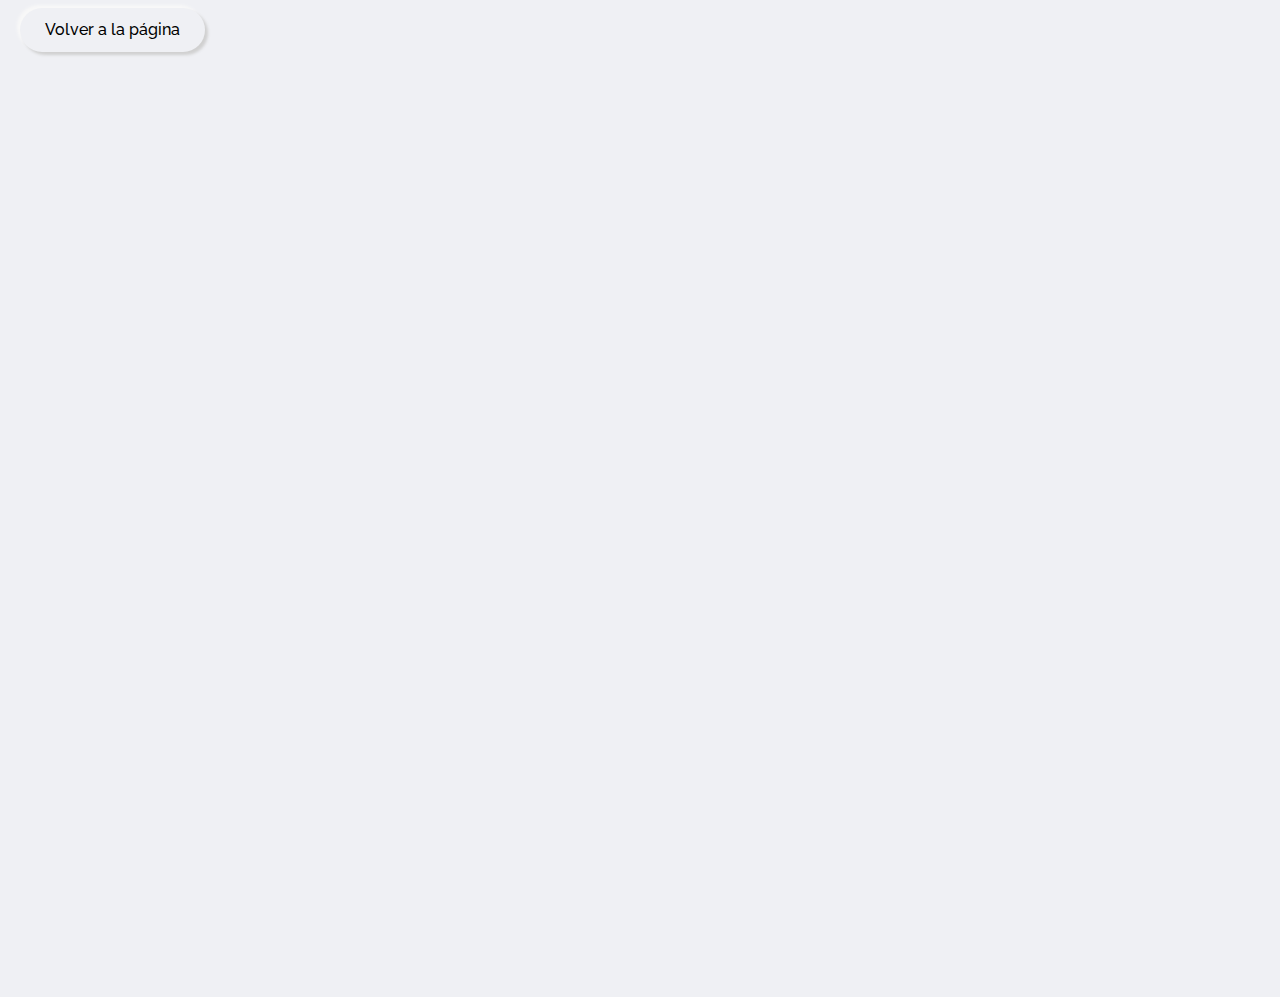
==== pages/cv-page1.html @ 1c16ec81 "first commit" ====
<!DOCTYPE html>
<html lang="es">
<head>
    <meta charset="UTF-8">
    <meta http-equiv="X-UA-Compatible" content="IE=edge">
    <meta name="viewport" content="width=device-width, initial-scale=1.0">
    <link rel="stylesheet" type="text/css" href="../assets/css/style.css">
    <title>cv-page</title>
</head>
<body>


<div class="cv-page">
    <div class="cv-section row justify-content-between">
        <div class="cv-back">
            <a href="/index.html" class="btn-1 outer-shadow hover-in-shadow ">Volver a la página</a>
        </div>
    </div>
</div>

<section class="home-section section">
    <!-- effect wrap start -->
    <div class="effect-wrap">
        <div class="effect effect-3-cv">
        </div>
    </div>
</section>

            

    <iframe name="cvjohn" src="../assets/docs/John.pdf"
    style="width: 100%; height: 100vh; border: none;"></iframe>
</body>
</html>
---- assets/css/style.css ----
/*-----------
fonts
--------------*/
@import url('https://fonts.googleapis.com/css2?family=Raleway:wght@400;500;600;700&display=swap');

/*---------------
global style
----------------*/
/* define custom css variables */
:root{
   --bg-black-900: #000000;
   --bg-black-100: #dddddd;
   --bg-black-50: #eff0f4;
   --bg-opacity: rgba(255,255,255,0.5);
   --text-black-900: #000000;
   --text-black-700: #555555;
   --text-black-600: #666666;
   --text-black-300: #bbbbbb;
   --outer-shadow: 3px 3px 3px #d0d0d0, -3px -3px 3px #f8f8f8;
   --outer-shadow-0: 0 0 0 #d0d0d0, 0 0 0 #f8f8f8;
   --inner-shadow: inset 3px 3px 3px #d0d0d0, inset -3px -3px 3px #f8f8f8;
   --inner-shadow-0: inset 0 0 0 #d0d0d0, inset 0 0 0 #f8f8f8;
}
/* override custom css variables for dark theme */
body.dark{
   --bg-black-900: #ffffff;
   --bg-black-100: #353535;
   --bg-black-50: #2b2c2f;
   --bg-opacity: rgba(43,44,47,0.5);
   --text-black-900: #ffffff;
   --text-black-700: #ffffff;
   --text-black-600: #bbbbbb;
   --outer-shadow: 3px 3px 3px #222327, -3px -3px 3px #363636;
   --outer-shadow-0: 0 0 0 #222327, 0 0 0 #363636;
   --inner-shadow: inset 3px 3px 3px #222327, inset -3px -3px 3px #363636;
   --inner-shadow-0: inset 0 0 0 #222327, inset 0 0 0 #363636;
}
body{
   font-size: 16px;
   line-height: 1.5;
   overflow-x: hidden;
   background-color: var(--bg-black-50);
}
body.hidden-scrolling{
   overflow-y: hidden;
}
*:not(i){
   font-family: 'Raleway', sans-serif;
   font-weight: 400;
}
*{
   margin:0;
   padding: 0;
   box-sizing: border-box;
   outline: none;
}
:before,:after{
   box-sizing: border-box;
}
a{
   text-decoration: none;
}
ul{
   list-style: none;
   margin:0;
   padding:0;
}
img{
   vertical-align: middle;
   max-width: 100%;
}
.container{
   max-width: 1140px;
   margin:auto;
}
.row{
   display: flex;
   flex-wrap: wrap;
}
.justify-content-between{
   justify-content: space-between;
}
.outer-shadow{
   box-shadow: var(--outer-shadow);
}
.inner-shadow{
   box-shadow: var(--inner-shadow);
}
.hover-in-shadow{
   position: relative;
   z-index: 1;
}
.hover-in-shadow:hover{
   box-shadow: var(--outer-shadow-0);  
}
.hover-in-shadow:after{
   content: '';
   position: absolute;
   left:0;
   top:0;
   width: 100%;
   height: 100%;
   transition: all 0.3s ease;
   z-index: -1;
}
.hover-in-shadow:hover:after{
   box-shadow: var(--inner-shadow);
}
.align-items-center{
   align-items: center;
}
.btn-1{
   padding: 10px 25px;
   font-size: 16px;
   font-weight: 500;
   color: var(--skin-color);
   background-color: transparent;
   line-height: 1.5;
   cursor: pointer;
   border-radius: 30px;
   transition: all 0.3s ease;
   display: inline-block;
   border:none;
}
.btn-1:after{
   border-radius: 30px;
}
.effect-wrap .effect{
   position: absolute;
   z-index: -1;
}
.effect-1{
   width: 30px;
   height: 30px;
   border:4px solid #8a49ff;
   right: 10%;
   bottom: 10%;
   animation: spin 10s linear infinite
}
.effect-2{
   left: 3%;
   bottom: 20%;
   width: 40px;
   display: flex;
   flex-wrap: wrap;
   justify-content: space-between;
   animation: topBounce 3s ease-in-out infinite
}
.effect-2 div{
   height: 3px;
   width: 3px;
   background-color: #ff9c07;
   margin:0 3px 8px;
}
.effect-3{
   height: 180px;
   width: 180px;
   border:25px solid var(--skin-color);
   border-radius: 50%;
   left: 50%;
   top:-120px;
   animation: leftBounce 3s ease-in-out infinite
}
.effect-4{
   border-top:30px solid transparent;
   border-left:30px solid #06d79c;
   left: 30%;
   top:20%;
   animation: spin 15s linear infinite;
}
.effect-4:before{
   content: '';
   border-top:30px solid transparent;
   border-left:30px solid #06d79c;
   position: absolute;
   opacity: 0.5;
   left: -35px;
   top:-25px;
}
.effect-5{
   height: 50px;
   width: 50px;
   right: 10%;
   top:30%;
   display: flex;
   justify-content: space-between;
   border-radius: 50%;
   overflow:hidden;
   animation: spin 10s linear infinite;
}
.effect-5 div{
   width: 1px;
   background-color: #4dd0e1;
}
@keyframes spin{
   0%{
      transform: rotate(0deg);
   }
   100%{
      transform: rotate(360deg);
   }
}
@keyframes topBounce{
   0%,100%{
      transform: translateY(0);
   }
   50%{
     transform: translateY(25px);  
   }
}
@keyframes leftBounce{
   0%,100%{
      transform: translateX(0);
   }
   50%{
     transform: translateX(25px);  
   }
}
@keyframes fadeInTop{
   0%{
      opacity:0;
      transform: translateY(-25px);
   }
   100%{
      opacity:1;
      transform: translateY(0px);  
   }
}
.section-title{
   padding: 0 15px;
   flex:0 0 100%;
   max-width: 100%;
   text-align: center;
   margin-bottom: 60px;
}
.section-title h2{
   display: inline-block;
   font-size: 30px;
   font-weight: 700;
   color: var(--text-black-900);
   text-transform: uppercase;
   margin:0;
}
.section-title h2:before{
   content: attr(data-heading);
   display: block;
   font-size: 16px;
   font-weight: 600;
   color: var(--skin-color);
}
.section.hide{
   display: none;
}

/*-----------
preloader
-----------*/
.preloader{
   position: fixed;
   left:0;
   top:0;
   height: 100%;
   width: 100%;
   z-index: 1500;
   background-color: var(--bg-black-50);
   display: flex;
   align-items: center;
   justify-content: center;
}
.preloader.fade-out{
   opacity: 0;
   transition: all 0.6s ease;
}
.preloader .box{
   width: 65px;
   display: flex;
   flex-wrap: wrap;
   justify-content: space-between;
}
.preloader .box div{
   height: 15px;
   width: 15px;
   background-color: var(--skin-color);
   border-radius: 50%;
   animation: loaderAni 1s ease infinite;
}
.preloader .box div:nth-child(2){
   animation-delay: 0.1s;
}
.preloader .box div:nth-child(3){
   animation-delay: 0.2s;
}
@keyframes loaderAni{
   0%,100%{
      transform: translateY(0);
   }
   50%{
      transform: translateY(-30px);  
   }
}
/*-----------
header
-------------*/
.header{
   padding: 20px 15px;
   position: absolute;
   width: 100%;
   top:0;
   left: 0;
   z-index: 99;
}
.header .logo a{
   display: inline-block;
   text-align: center;
   line-height: 36px;
   height: 70px;
   width: 70px;
   font-size: 24px;
   color:var(--skin-color);
   font-weight: 600;
   text-transform: uppercase;
}
.header .hamburger-btn{
   height: 40px;
   width: 40px;
   display: flex;
   align-items: center;
   cursor: pointer;
   border-radius: 50%;
   justify-content: center;
   transition: all 0.3s ease;
}
.header .hamburger-btn:after{
   border-radius: 50%;
}
.header .hamburger-btn span{
   display: block;
   height: 2px;
   width: 16px;
   background-color: var(--bg-black-900);
   position: relative;
}
.header .hamburger-btn span:before,
.header .hamburger-btn span:after{
   content: '';
   position: absolute;
   left:0;
   width: 100%;
   height: 100%;
   background-color: var(--bg-black-900);
}
.header .hamburger-btn span:before{
   top:-6px;
}
.header .hamburger-btn span:after{
   top:6px;
}

/*--------------
navigation menu
----------------*/
.nav-menu{
   position: fixed;
   background-color: var(--bg-black-50);
   padding:0 15px;
   left:0;
   top:0;
   width: 100%;
   height: 100%;
   z-index:-1;
   opacity:0;
   visibility: hidden;
   overflow-y: auto;
}
.fade-out-effect{
   position: fixed;
   left:0;
   top:0;
   width: 100%;
   height: 100%;
   background-color: var(--bg-black-50);
   z-index: -1;
   visibility: hidden;
}
.fade-out-effect.active{
   visibility: visible;
   z-index: 1000;
   animation: fadeOut 0.3s ease-out;
}
@keyframes fadeOut{
   0%{
      opacity: 1;
   }
   100%{
      opacity: 0;
   }
}
.nav-menu.open{
   visibility: visible;
   opacity:1;
   z-index: 999;
   transition: all 0.3s ease-in;
}
.nav-menu .close-nav-menu{
   height: 40px;
   width: 40px;
   display: block;
   font-size: 35px;
   line-height: 35px;
   border-radius: 50%;
   position: absolute;
   right: 15px;
   top:15px;
   cursor: pointer;
   text-align: center;
   color: var(--text-black-600);
   transition: all 0.3s ease;
}
.nav-menu .close-nav-menu:after{
   border-radius: 50%;
}
.nav-menu-inner{
   min-height: 100vh;
   display: flex;
   align-items: center;
   justify-content: center;
}
.nav-menu ul{
   padding:15px;
}
.nav-menu ul li{
   display: block;
   margin-bottom: 20px;
   text-align: center;
}
.nav-menu ul li:last-child{
   margin-bottom:0;
}
.nav-menu ul li a{
   display: inline-block;
   font-size: 28px;
   font-weight: 600;
   color: var(--text-black-600);
   padding: 5px 30px;
   text-transform: capitalize;
   border-radius: 30px;
   transition: all 0.3s ease;
}
.nav-menu ul li a.active{
   color: var(--skin-color);
}
.nav-menu ul li a:after{
   border-radius: 30px;
}
.nav-menu .copyright-text{
   position: absolute;
   top:50%;
   font-size: 15px;
   color: var(--text-black-600);
   transform: translateY(-50%) rotate(-90deg);
   left:-60px
}


/*-----------
home section
------------*/
.home-section{
   position: relative;
}
.home-section .full-screen{
   padding:50px 0;
   min-height: 100vh;
}
.home-section .home-text,
.home-section .home-img{
   flex:0 0 50%;
   max-width: 50%;
   padding:0 15px;
}
.home-section .home-text h2{
   font-size: 25px;
   font-weight: 700;
   color: var(--text-black-900);
   margin:0;
}
.home-section .home-text h3{
   color: var(--text-black-900);
   font-size: 70px;
   font-weight: 700;
   margin:0;
}
.home-section .home-text h1{
   font-size: 20px;
   font-weight: 500;
   color: var(--text-black-600);
   margin:0;
   text-transform: capitalize;
}
.home-section .home-text .btn-1{
   margin-top: 30px;
}
.home-section .home-img .img-box{
   max-width: 450px;
   display: block;
   margin:auto;
   border-radius: 45%;
   padding: 15px;
}
.home-section .home-img .img-box img{
   width: 100%;
   border-radius: 45%;
   border:10px solid transparent;
   background-color: var(--skin-color);
}

/*----------------
about section
----------------*/
.about-section{
   padding: 80px 0 0;
   min-height: 100vh;
}
.about-section .about-img{
   flex:0 0 40%;
   max-width: 40%;
   padding:0 15px;
}
.about-section .about-img .img-box{
   padding: 15px;
   border-radius: 5px;
}
.about-section .about-img .img-box img{
   width: 100%;
   border:10px solid transparent;
   border-radius: 5px;
   background-color: white;
}
.about-section .about-img .social-links{
   margin-top:20px;
   text-align: center;
}
.about-section .about-img .social-links a{
   display: inline-block;
   height: 40px;
   width: 40px;
   font-size: 16px;
   text-align: center;
   color: var(--text-black-600);
   margin:0 4px;
   border-radius: 50%;
   transition: all 0.3s ease;
}
.about-section .about-img .social-links a i{
   line-height: 40px;
   font-size: 27px;
}
.about-section .about-img .social-links a:after{
   border-radius: 50%;
}
.about-section .about-img .social-links a:hover{
   color: var(--skin-color);
}
.about-section .about-info{
   flex:0 0 60%;
   max-width: 60%;
   padding:0 15px;
}
.about-section .about-info p{
   font-size: 16px;
   line-height: 26px;
   margin-bottom: 15px;
   color: var(--text-black-600);
}
.about-section .about-info span{
   font-weight: 600;
}
.about-section .about-info .btn-1{
   margin:30px 20px 0 0;
}
.about-section .about-tabs{
   padding: 60px 15px 50px;
   flex:0 0 100%;
   max-width: 100%;
   text-align: center;
}
.about-section .about-tabs .tab-item{
   display: inline-block;
   margin:0 5px 10px;
   cursor: pointer;
   padding: 5px 10px;
   border-radius: 30px;
   transition: all 0.3s ease;
   font-size: 16px;
   color: var(--text-black-600);
   font-weight: 500;
   text-transform: capitalize;
}
.about-section .about-tabs .tab-item:hover:not(.active){
   opacity:0.6;
}
.about-section .about-tabs .tab-item.active{
   color: var(--skin-color);
}
.about-section .tab-content{
   flex:0 0 100%;
   max-width: 100%;
   display: none;
}
.about-section .tab-content.active{
   display: block;
   animation: fadeInTop 0.5s ease;
}
.about-section .skills{
   padding:0 0 40px;
}
.about-section .skills .skill-item{
   flex:0 0 50%;
   max-width: 50%;
   padding:0 15px;
   margin-bottom: 40px;
}
.about-section .skills .skill-item p{
   font-size: 16px;
   color: var(--text-black-600);
   text-transform: capitalize;
   margin:0 0 10px;
}
.about-section .skills .skill-item i{
   color: var(--text-black-600);
   padding: 0 20px;
   font-size: 30px;
}

.about-section .skills .skill-item .progress{
   height: 20px;
   border-radius: 10px;
   position: relative;
}
.about-section .skills .skill-item .progress-bar{
   background-color: var(--text-black-600);
   height: 6px;
   left: 7px;
   top:7px;
   position: absolute;
   border-radius: 10px;
}
.about-section .skills .skill-item .progress-bar span{
   position: absolute;
   right: 0;
   top:0;
   font-size: 16px;
   font-weight: 500;
   color: var(--text-black-600);
   margin-top: -40px;
}
.about-section .education,
.about-section .experience{
   padding-bottom:80px;
}
.about-section .timeline{
   flex:0 0 100%;
   max-width: 100%;
   position: relative;
}
.about-section .timeline:before{
   content: '';
   width: 1px;
   height: 100%;
   left: 50%;
   top:0;
   background-color: var(--bg-black-100);
   position: absolute;
}
.about-section .timeline .timeline-item{
   flex:0 0 100%;
   max-width: 100%;
   padding:0 15px;
}
.about-section .timeline .timeline-item:nth-child(odd){
   padding-right: calc(50% + 50px);
   text-align: right;
}
.about-section .timeline .timeline-item:nth-child(even){
   padding-left: calc(50% + 50px);
}
.about-section .timeline .timeline-item-inner{
   padding: 30px;
   border-radius: 5px;
   position: relative;
}
.about-section .timeline .timeline-item-inner:before{
   content: '';
   position: absolute;
   width: 30px;
   height: 1px;
   background-color: var(--bg-black-100);
   top:37px;
   z-index: -1;
}
.about-section .timeline .timeline-item:nth-child(odd) .timeline-item-inner:before{
   right: -30px;
}
.about-section .timeline .timeline-item:nth-child(even) .timeline-item-inner:before{
   left: -30px;
}
.about-section .timeline .timeline-item-inner .icon{
   height: 40px;
   width: 40px;
   background-color: var(--bg-black-50);
   text-align: center;
   border:1px solid var(--bg-black-100);
   line-height: 40px;
   border-radius: 50%;
   font-size: 16px;
   color: var(--skin-color);
   position: absolute;
   top:18px;
}
.about-section .timeline .timeline-item:nth-child(odd) .icon{
   right: -70px;
}
.about-section .timeline .timeline-item:nth-child(even) .icon{
   left: -70px;
}
.about-section .timeline .timeline-item-inner span{
   font-weight: 500;
   color: var(--skin-color);
   display: block;
   margin:0 0 10px;
   text-transform: capitalize;
}
.about-section .timeline .timeline-item-inner h3{
   font-size: 20px;
   color: var(--text-black-700);
   font-weight: 600;
   margin:0 0 5px;
   text-transform: capitalize;
}
.about-section .timeline .timeline-item-inner h4{
   font-size: 16px;
   font-style: italic;
   color: var(--text-black-600);
   margin:0;
}
.about-section .timeline .timeline-item-inner p{
   font-size: 16px;
   color: var(--text-black-600);
   line-height: 26px;
   margin:15px 0 0;
}

/*-----------------
service section
-----------------*/
.service-section{
   padding:80px 0 80px;
   min-height: 100vh;
}
.service-section .service-item{
   flex:0 0 33.33%;
   max-width: 33.33%;
   padding:15px;
   display: flex;
   flex-wrap: wrap;
}
.service-section .service-item-inner{
   padding: 50px 15px;
   border-radius: 5px;
   text-align: center;
   width: 100%;
}
.service-section .service-item-inner .icon{
   height: 60px;
   width: 60px;
   text-align: center;
   border-radius: 50%;
   transition: all 0.3s ease;
   display: block;
   margin:0 auto 30px;
   position: relative;
   color: var(--text-black-600);
}
.service-section .service-item-inner .icon:after{
   content: '';
   position: absolute;
   left:0;
   top:0;
   width: 100%;
   height: 100%;
   border-radius: 50%;
   transition: all 0.3s ease;
}
.service-section .service-item-inner:hover .icon{
   box-shadow: var(--inner-shadow-0);
}
.service-section .service-item-inner:hover .icon:after{
   box-shadow: var(--outer-shadow);
}
.service-section .service-item-inner .icon i{
   font-size: 25px;
   line-height: 60px;
   transition: all 0.3s ease;
}
.service-section .service-item-inner:hover .icon i{
   color: var(--skin-color);
}
.service-section .service-item-inner h3{
   font-size: 20px;
   font-weight:600;
   color: var(--text-black-700);
   margin:0 0 10px;
   text-transform: capitalize;
}
.service-section .service-item-inner p{
   font-size: 16px;
   color: var(--text-black-600);
   margin:0;
   line-height: 26px;
}
.service-section .p{
   font-size: 16px;
   color: var(--text-black-600);
   margin:0;
   line-height: 26px;
}


/*----------------- 
portfolio section 
---------------------*/
.portfolio-section{
   padding:80px 0 80px;
   min-height: 100vh;
}
.portfolio-section .section-title{
   margin-bottom: 40px;
}
.portfolio-section .portfolio-filter{
   padding:0 15px;
   flex:0 0 100%;
   max-width: 100%;
   text-align: center;
   margin-bottom: 20px;
}
.portfolio-section .filter-item{
   display: inline-block;
   margin:0 5px 10px;
   padding: 5px 10px;
   border-radius: 30px;
   cursor: pointer;
   font-weight: 500;
   color: var(--text-black-600);
   text-transform: capitalize;
   font-size: 16px;
   transition: all 0.3s ease;
}
.portfolio-section .filter-item:hover:not(.active){
   opacity: 0.6;
}
.portfolio-section .filter-item.active{
   color: var(--skin-color);
}
.portfolio-section .portfolio-item{
   flex:0 0 33.33%;
   max-width: 33.33%;
   padding:15px;
   display: flex;
   flex-wrap: wrap;
}
.portfolio-section .portfolio-item.hide{
   display: none;
}
.portfolio-section .portfolio-item.show{
   display: block;
   animation: fadeInTop 0.5s ease;
}
.portfolio-section .portfolio-item-inner{
   padding: 15px;
   border-radius: 5px;
   cursor: pointer;
   width: 100%;
}
.portfolio-section .portfolio-item-img img{
   border-radius: 5px;
   width: 100%;
   transition: all 0.3s ease;
}
.portfolio-section .portfolio-item-inner:hover .portfolio-item-img img{
   transform: translateY(-25px);
}
.portfolio-section .portfolio-item-img{
   position: relative;
}
.portfolio-section .portfolio-item-img .view-project{
   text-transform: capitalize;
   font-size: 16px;
   font-weight: 500;
   color: var(--skin-color);
   transition: all 0.3s ease;
   position: absolute;
   left:0;
   bottom:-4px;
   transform: translateY(-5px);
   z-index: -1;
   opacity:0;
}
.portfolio-section .portfolio-item-inner:hover .view-project{
   transform: translateY(0px);
   opacity:1;
}
.portfolio-section .portfolio-item-details{
   display: none;
}
.portfolio-section .portfolio-item-inner p{
   font-size: 16px;
   margin:10px 0 0;
   color: var(--text-black-600);
   text-transform: capitalize;
}

/*---------------
 portfolio popup
 -----------------*/
.portfolio-popup{
   background-color: var(--bg-black-50);
   position: fixed;
   left:0;
   top:0;
   width: 100%;
   height: 100%;
   z-index: 1000;
   overflow-y: scroll;
   opacity:0;
   visibility: hidden;
   transition: all 0.3s ease;
}
.portfolio-popup.open{
   visibility: visible;
   opacity: 1;
}
.portfolio-popup .pp-loader{
   position: fixed;
   left:0;
   top:0;
   height: 100%;
   width: 100%;
   z-index: 1005;
   background-color: var(--bg-opacity);
   display: flex;
   align-items: center;
   justify-content: center;
   visibility: hidden;
   opacity:0;
}
.portfolio-popup .pp-loader.active{
   visibility: visible;
   opacity:1;
}
.portfolio-popup .pp-loader div{
   height: 40px;
   width: 40px;
   border:3px solid var(--skin-color);
   border-radius: 50%;
   border-right: 3px solid transparent;
   animation: spin 2s linear infinite;
}
.portfolio-popup .pp-details{
   max-width: 1350px;
   width: calc(85% + 30px);
   margin:auto;
   max-height: 0;
   overflow: hidden;
   opacity:0;
   transition: all 0.5s ease;
}
.portfolio-popup .pp-details.active{
   opacity:1;
}
.portfolio-popup .pp-details-inner{
   padding:30px 0;
}
.portfolio-popup .pp-title{
   padding:0 15px;
}
.portfolio-popup .pp-title h2{
   font-size: 28px;
   color: var(--text-black-900);
   text-transform: capitalize;
   font-weight: 600;
   margin:0 0 5px;
}
.portfolio-popup .pp-title p{
   font-size: 14px;
   font-weight: 600;
   color: var(--text-black-600);
   margin:0 0 15px;
   border-bottom: 1px solid var(--bg-black-100);
   padding-bottom: 10px;
}
.portfolio-popup .pp-title p span{
   font-weight: 400;
   text-transform: capitalize;
}
.portfolio-popup .pp-project-details h3{
   font-size: 20px;
   font-weight: 600;
   color: var(--text-black-700);
   margin:0 0 15px;
   text-transform: capitalize;
}
.portfolio-popup .description{
   flex:0 0 65%;
   max-width: 65%;
   padding:0 15px;
}
.portfolio-popup .description p{
   font-size: 16px;
   color: var(--text-black-600);
   line-height: 26px;
   margin:0;
}
.portfolio-popup .info{
   flex:0 0 35%;
   max-width: 35%;
   padding:0 15px;
}
.portfolio-popup .info ul li{
   display: block;
   margin-bottom: 10px;
   font-weight: 600;
   color: var(--text-black-600);
   font-size: 16px;
}
.portfolio-popup .info ul li span{
   font-weight: 400;
}
.portfolio-popup .info ul li a{
   color: var(--skin-color);
}
.portfolio-popup .info ul li:last-child{
   margin-bottom:0;

}
.portfolio-popup .separator{
   height: 1px;
   width: 100%;
   display: block;
   background-color: var(--bg-black-100);
}
.portfolio-popup .pp-img{
   max-width:100%;
   width: auto;
   height: auto;
   padding: 10px;
   border-radius: 5px;
}
.portfolio-popup .pp-main{
   min-height: 100vh;
   max-width: 1350px;
   width: 85%;
   margin:auto;
   display: flex;
   align-items: center;
   justify-content: center;
}
.portfolio-popup .pp-main-inner{
   padding:70px 0 50px;
   position: relative;
}
.portfolio-popup .pp-project-details-btn{
   position: absolute;
   left:0;
   border-radius: 30px;
   font-size: 16px;
   font-weight: 500;
   color: var(--skin-color);
   top:15px;
   cursor: pointer;
   padding:0 15px;
   height: 40px;
   line-height: 40px;
   transition: all 0.3s ease;
}
.portfolio-popup .pp-project-details-btn i{
   margin-left: 4px;
}
.portfolio-popup .pp-project-details-btn:after{
   border-radius: 30px;
}
.portfolio-popup .pp-close{
   position: absolute;
   right:0;
   border-radius: 50%;
   height: 40px;
   width: 40px;
   top:15px;
   text-align: center;
   line-height: 35px;
   font-size: 35px;
   color: var(--text-black-600);
   cursor: pointer;
   transition: all 0.3s ease;
}
.portfolio-popup .pp-close:after{
   border-radius: 50%;
}
.portfolio-popup .pp-counter{
   position: absolute;
   right: 0;
   height: 40px;
   line-height: 40px;
   bottom: 5px;
   font-size: 16px;
   color: var(--text-black-600);
}
.portfolio-popup .pp-prev,
.portfolio-popup .pp-next{
   position: fixed;
   top:50%;
   height: 40px;
   width: 40px;
   text-align: center;
   font-size: 20px;
   cursor: pointer;
   z-index: 1010;
   color: var(--text-black-900);
   transition: all 0.3s ease;
   opacity:0.5;
}
.portfolio-popup .pp-prev:hover,
.portfolio-popup .pp-next:hover{
   opacity:1;
}
.portfolio-popup .pp-prev i,
.portfolio-popup .pp-next i{
   line-height: 40px;
}
.portfolio-popup .pp-prev i{
   transform: rotate(180deg);
}
.portfolio-popup .pp-prev{
   left:15px;
}
.portfolio-popup .pp-next{
   right:15px;
}


/*-------------------
contact section
------------------*/
.contact-section{
   padding: 80px 0 80px;
   min-height: 100vh;
}

.contact-section .contact-item{
   flex:0 0 33.33%;
   max-width: 33.33%;
   padding:15px;
   display: flex;
}
.contact-section .contact-item-inner{
   padding: 30px 15px;
   text-align: center;
   border-radius: 5px;
   width: 100%;
}
.contact-section .contact-item-inner i{
   font-size: 25px;
   color: var(--skin-color);
}
.contact-section .contact-item-inner span{
   display: block;
   font-size: 16px;
   font-weight: 600;
   color: var(--text-black-700);
   margin:15px 0 10px;
   text-transform: capitalize;
}
.contact-section .contact-item-inner a, .contact-section .contact-item-inner p{
   font-size: 16px;
   color: var(--text-black-600);
   line-height: 26px;
   margin:0;
   word-break: break-word;
}
.contact-section .contact-form{
   flex:0 0 100%;
   max-width: 100%;
   margin-top: 50px;
}
.contact-section .w-50{
   padding:0 15px;
   flex:0 0 50%;
   max-width: 50%;
}
.contact-section .input-group{
   margin:0 0 25px;
   transition: all 0.3s ease;
   border-radius: 30px;
}
.contact-section .input-group:after{
   border-radius: 30px;
}
.contact-section .input-group .input-control{
   height: 45px;
   display: block;
   width: 100%;
   border-radius: 30px;
   border:none;
   background-color: transparent;
   font-size: 16px;
   padding:0 15px;
   color: var(--text-black-700);
}
.contact-section .input-group textarea.input-control{
   height: 184px;
   padding-top: 15px;
   resize: none;
}
.contact-section .submit-btn{
   flex:0 0 100%;
   max-width: 100%;
   text-align: right;
   padding:0 15px;
}



/* thanks page */
.body-thanks-page{
    background-color: var(--bg-black-50);
    height: 100vh;
    text-align: center;
    justify-content: center;
    padding: 60px 0 60px;
}

.container-thanks img{
    width: 185px;
    height: 200px;
}

.container-thanks h1{
    font-size: 40px;
    font-weight: 500;
    color: var(--text-black-900);
    margin: 0;
    text-transform: capitalize;
}

.container-thanks h2{
    display: inline-block;
    font-size: 30px;
    font-weight: 700;
    color: var(--text-black-700);
    text-transform: uppercase;
    margin-top: 15px;
}

.container-thanks .separator{
    height: 1px;
    width: 100%;
    display: block;
    background-color: var(--bg-black-300);
}

/* cv-page */
.cv-page{
    background-color: var(--bg-black-50);
    height: 10vh;
    text-align: center;
    justify-content: center;
}

.cv-back{
    margin: 8px 0 0 20px;
}

.cv-page .cv-language .btn-1{
    margin: 8px 20px 0 0;
}


/* testimonial section */
.testimonial-section{
    padding: 80px 0 80px;
    min-height: 100vh;
}

.testimonial-container {
   background-color: var(--bg-black-50);
   border-radius: 15px;
   margin: 20px auto;
   padding: 50px 80px;
   max-width: 768px;
   position: relative;
}
.testimonial-container p{
   padding-bottom: 30px;
   color: var(--text-black-600);
}
.fa-quote {
    color: var(--skin-color);
    font-size: 28px;
    position: absolute;
    top: 70px;
}

.fa-quote-right {
    left: 40px;
}

.fa-quote-left {
    right: 40px;
}

.testimonial {
    line-height: 28px;
    text-align: justify;
}

.user {
    display: flex;
    align-items: center;
    justify-content: center;
}

.user .user-image {
    border-radius: 50%;
    height: 75px;
    width: 75px;
    object-fit: cover;
}

.user .user-details {
    margin: 30px 0 0 40px;
}

.user .username {
    margin: 0;
    color: var(--skin-color);
    font-weight: bold;
}

.user .role {
    font-weight: normal;
    margin: 10px 0;
}

.progress-bar-testimonial {
    background-color: var(--skin-color);
    height: 4px;
    width: 100%;
    animation: grow 10s linear infinite;
    transform-origin: left;
}

@keyframes grow {
    0% {
        transform: scaleX(0);
    }
    }

@media (max-width: 768px) {
    .testimonial-container {
        padding: 20px 30px;
}

.fa-quote {
    display: none;
    }
}

@media(max-width: 500px) {
   .footer {
       padding: var(--gutter-medium) 0;
   } 
}
@keyframes show{
   from{
       opacity: 0;
       scale: 25%
   }

   to{
       opacity: 1;
       scale: 100%
   }
}

img, h2, div{
   view-timeline-name: --image;
   view-timeline-axis: block;

   animation-timeline: --image;
   animation-name:show;

   animation-range: entry 25% cover 30%;
   animation-fill-mode: both;
}
b{
   font-weight: 1000;
}
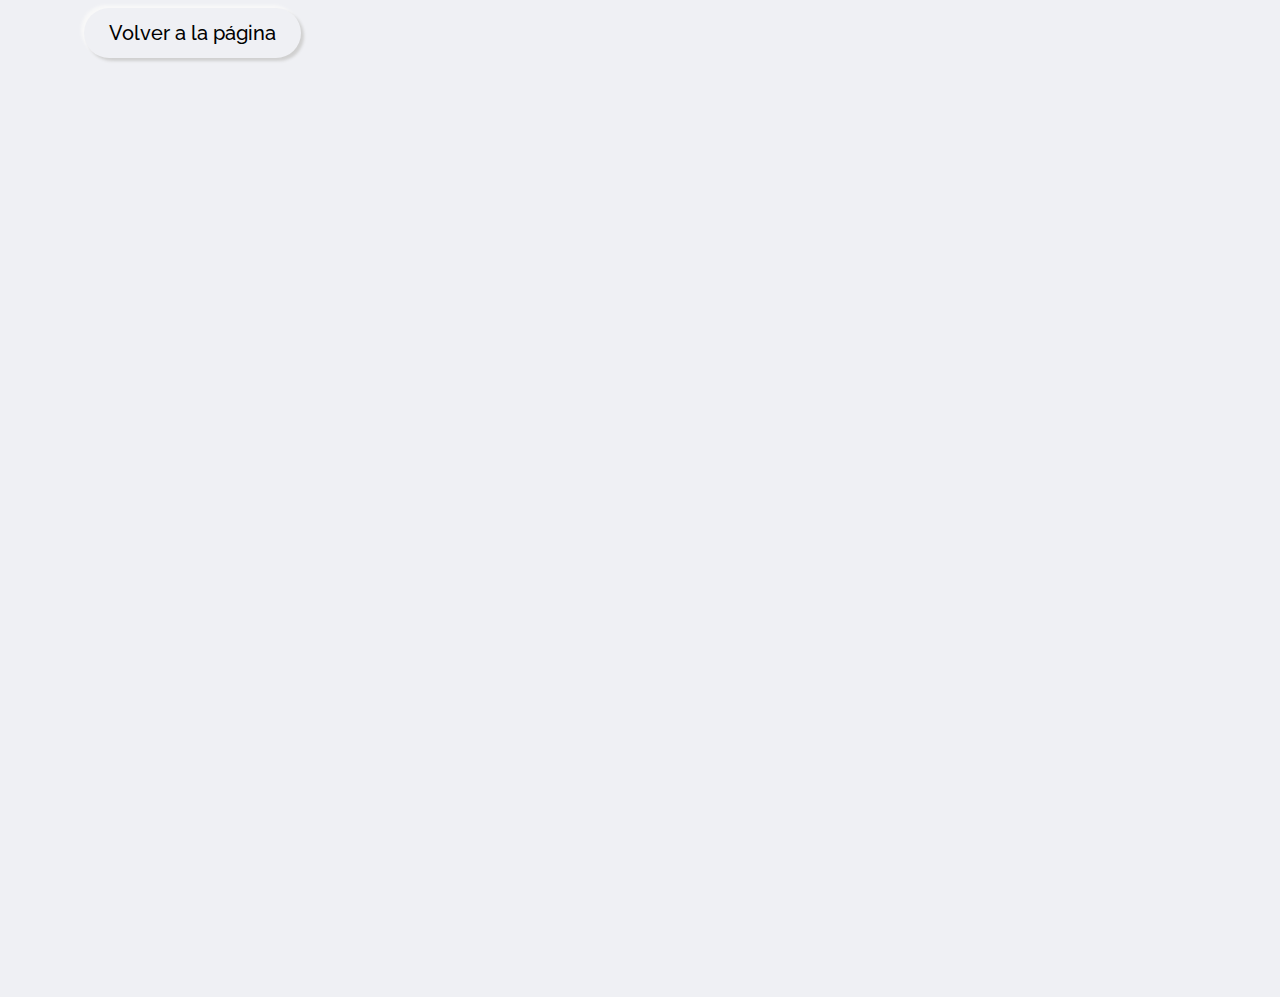
==== commit e93db76d: "solve problem with volver pagina" ====
--- a/pages/cv-page1.html
+++ b/pages/cv-page1.html
@@ -13,7 +13,7 @@
 <div class="cv-page">
     <div class="cv-section row justify-content-between">
         <div class="cv-back">
-            <a href="/index.html" class="btn-1 outer-shadow hover-in-shadow ">Volver a la página</a>
+            <a href="../index.html" class="btn-1 outer-shadow hover-in-shadow ">Volver a la página</a>
         </div>
     </div>
 </div>
--- a/assets/css/style.css
+++ b/assets/css/style.css
@@ -77,6 +77,7 @@
 .row{
    display: flex;
    flex-wrap: wrap;
+   margin: 0 5% 0 5%;
 }
 .justify-content-between{
    justify-content: space-between;
@@ -112,7 +113,7 @@
 }
 .btn-1{
    padding: 10px 25px;
-   font-size: 16px;
+   font-size: 20px;
    font-weight: 500;
    color: var(--skin-color);
    background-color: transparent;
@@ -410,7 +411,7 @@
    line-height: 35px;
    border-radius: 50%;
    position: absolute;
-   right: 15px;
+   right: 11%;
    top:15px;
    cursor: pointer;
    text-align: center;
@@ -479,16 +480,16 @@
    max-width: 50%;
    padding:0 15px;
 }
+.home-section .home-text p{
+   color: var(--text-black-300);
+   font-size: 18px;
+   text-transform: capitalize;
+   margin:0;
+}
 .home-section .home-text h2{
-   font-size: 25px;
+   font-size: 55px;
    font-weight: 700;
    color: var(--text-black-900);
-   margin:0;
-}
-.home-section .home-text h3{
-   color: var(--text-black-900);
-   font-size: 70px;
-   font-weight: 700;
    margin:0;
 }
 .home-section .home-text h1{
@@ -632,19 +633,28 @@
    padding: 0 20px;
    font-size: 30px;
 }
-
-.about-section .skills .skill-item .progress{
-   height: 20px;
-   border-radius: 10px;
-   position: relative;
-}
-.about-section .skills .skill-item .progress-bar{
-   background-color: var(--text-black-600);
+.about-section .skills .skill-item .progress-bar {
+   background-color: var(--skin-color);
    height: 6px;
    left: 7px;
-   top:7px;
+   top: 7px;
    position: absolute;
    border-radius: 10px;
+   width: 0; /* Start from 0 width */
+   transform-origin: left;
+}
+
+.about-section .skills .skill-item .progress-bar.animate {
+   animation: growOnCreate 4s ease-out forwards; /* Updated animation */
+}
+
+@keyframes growOnCreate { /* New animation */
+   0% {
+       width: 0;
+   }
+   100% {
+       width: calc(100% - 14px);
+   }
 }
 .about-section .skills .skill-item .progress-bar span{
    position: absolute;
@@ -759,8 +769,8 @@
    min-height: 100vh;
 }
 .service-section .service-item{
-   flex:0 0 33.33%;
-   max-width: 33.33%;
+   flex:0 0 50%; 
+   max-width: 50%; 
    padding:15px;
    display: flex;
    flex-wrap: wrap;
@@ -1392,6 +1402,17 @@
    }
 }
 
+b{
+   font-weight: 1000;
+}
+.creditos_webelopers{
+   display: block;
+   font-weight: 600;
+   color: var(--text-black-600);
+   text-align: center;
+   margin-top: 20px;
+}
+
 img, h2, div{
    view-timeline-name: --image;
    view-timeline-axis: block;
@@ -1399,9 +1420,6 @@
    animation-timeline: --image;
    animation-name:show;
 
-   animation-range: entry 25% cover 30%;
+   animation-range: entry 10% cover 15%;
    animation-fill-mode: both;
 }
-b{
-   font-weight: 1000;
-}